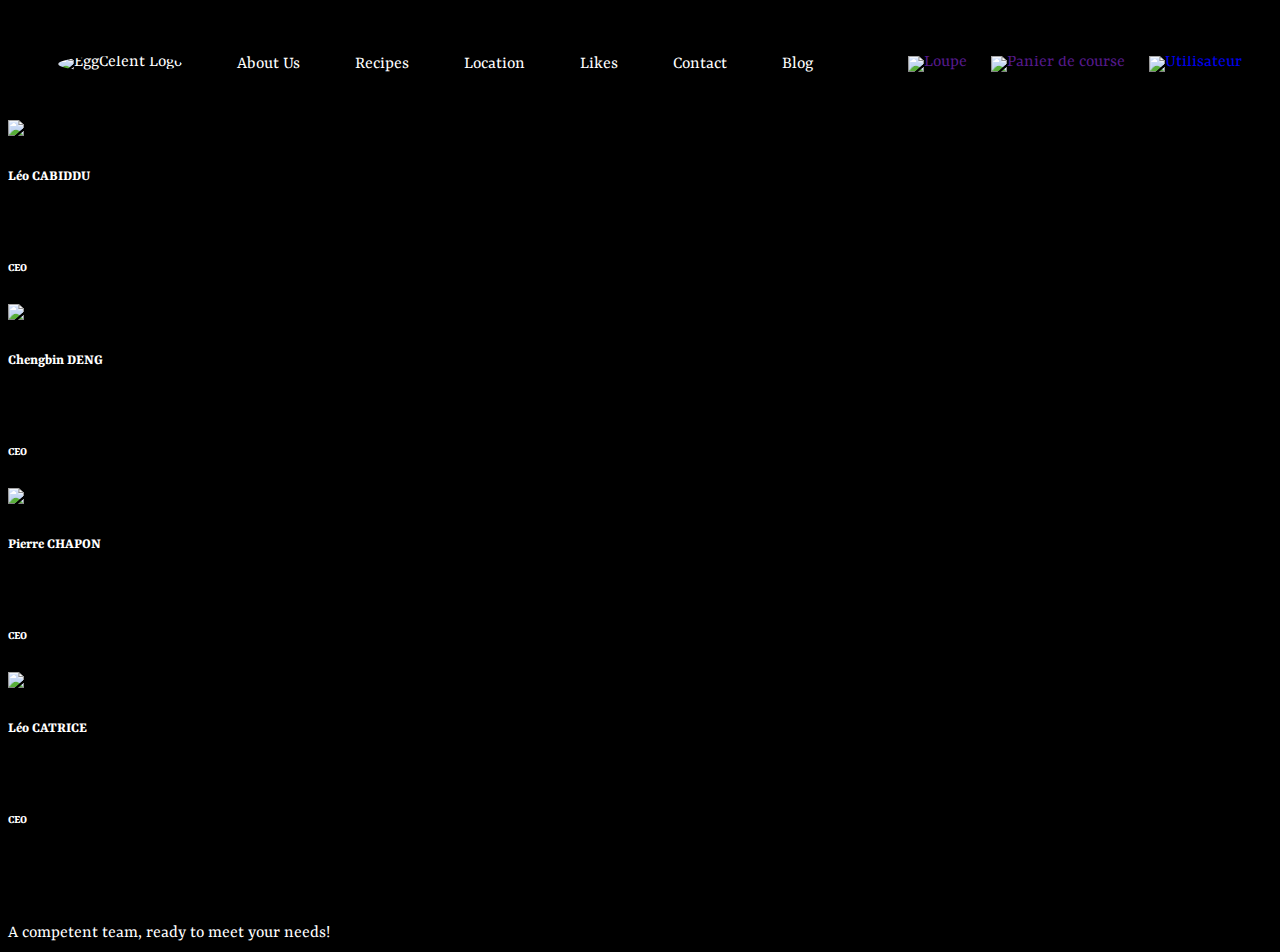
==== index_aboutus.html @ 0767f554 "Update index_aboutus.html" ====
<!doctype html> 


<html>
 <head>
 <title>Egg'Cellent</title>
	<meta charset="utf-8">
	<link rel="stylesheet" type="text/css" href="css/style.css">
 </head>

 <div class="nav">
      <a href="../egg-celent/index.html">
        <img class="nav-logo" src="images/logo.png" alt="EggCelent Logo">
      </a>
      <a href="../egg-celent/index.html">About Us</a>
      <a href="../egg-celent/recipes.html">Recipes</a>
      <a href="../egg-celent/location.html">Location</a>
      <a href="../egg-celent/likes.html">Likes</a>
      <a href="contact.html">Contact</a>
      <a href="blog.html">Blog</a>

      <ul>
        <li>
          <a href="">
            <img src="images/icons/loupe.png" alt="Loupe" width="50">
          </a>
        </li>
        <li>
          <a href="">
            <img src="images/icons/shopping-basket.png" alt="Panier de course" width="50">
          </a>
        </li>
        <li>
          <a href="../egg-celent/account.html">
            <img src="images/icons/user.png" alt="Utilisateur" width="50">
          </a>
        </li>
      </ul>
    </div>

    <div class="photo_profile">
    <img class="photo_profile" src="images/leo_cbd.png">
    <h5>  Léo CABIDDU</h5>
    <br>
    <h6>CEO</h6>
    </div>
    <div class="photo_profile">
    <img class="photo_profile" src="images/dcb.png">
    <h5>Chengbin DENG</h5>
    <br>
    <h6>CEO</h6> 
    </div>
    <div class="photo_profile"> 
    <img class="photo_profile" src="images/pierre_cpn.png">
    <h5>Pierre CHAPON</h5>
    <br>
    <h6>CEO</h6>
      </div>
    <div class="photo_profile"> 
    <img class="photo_profile" src="images/leo_cte.png">
    <h5>Léo CATRICE</h5>
    <br>
    <h6>CEO</h6>
    </div>
  

 <br>
  <br>
   <br>

<div class="value">
<h7>A competent team, ready to meet your needs!</h7>
</div>

</html>
---- css/style.css ----
@import url("https://fonts.googleapis.com/css2?family=Yrsa&display=swap");

@import url("components/container.css");
@import url("components/avatar.css");
@import url("components/button.css");
@import url("components/banner.css");
@import url("components/card.css");
@import url("components/banner_2.css");



@import url("components/photo_Aboutus.css");
@import url("components/button_Aboutus.css");
@import url("components/banner_Aboutus.css");
@import url("components/photo_profile_Aboutus.css");
@import url("components/title_Likes.css");
@import url("components/Cards_Likes.css");
@import url("components/title_blog.css");
@import url("components/text_blog.css");


@import url("components/container.css");
@import url("components/avatar.css");
@import url("components/button.css");
@import url("components/banner.css");
@import url("components/nav.css");
@import url("components/card.css");
@import url("components/cards.css");
@import url("components/recipes.css");
@import url("components/location.css");
@import url("components/likes.css");
@import url("components/account.css");
@import url("components/panier.css");

body {
  background-color: #000000;
  font-family: 'yrsa', serif;
  font-size: 18px;
  color: white;
}
h1, h2, h3 {
  background-color: #000000;
  font-family: 'yrsa', serif;
  font-weight: bold;
  color: white;
}
a {
  background-color: #000000;
  text-decoration: none;
}
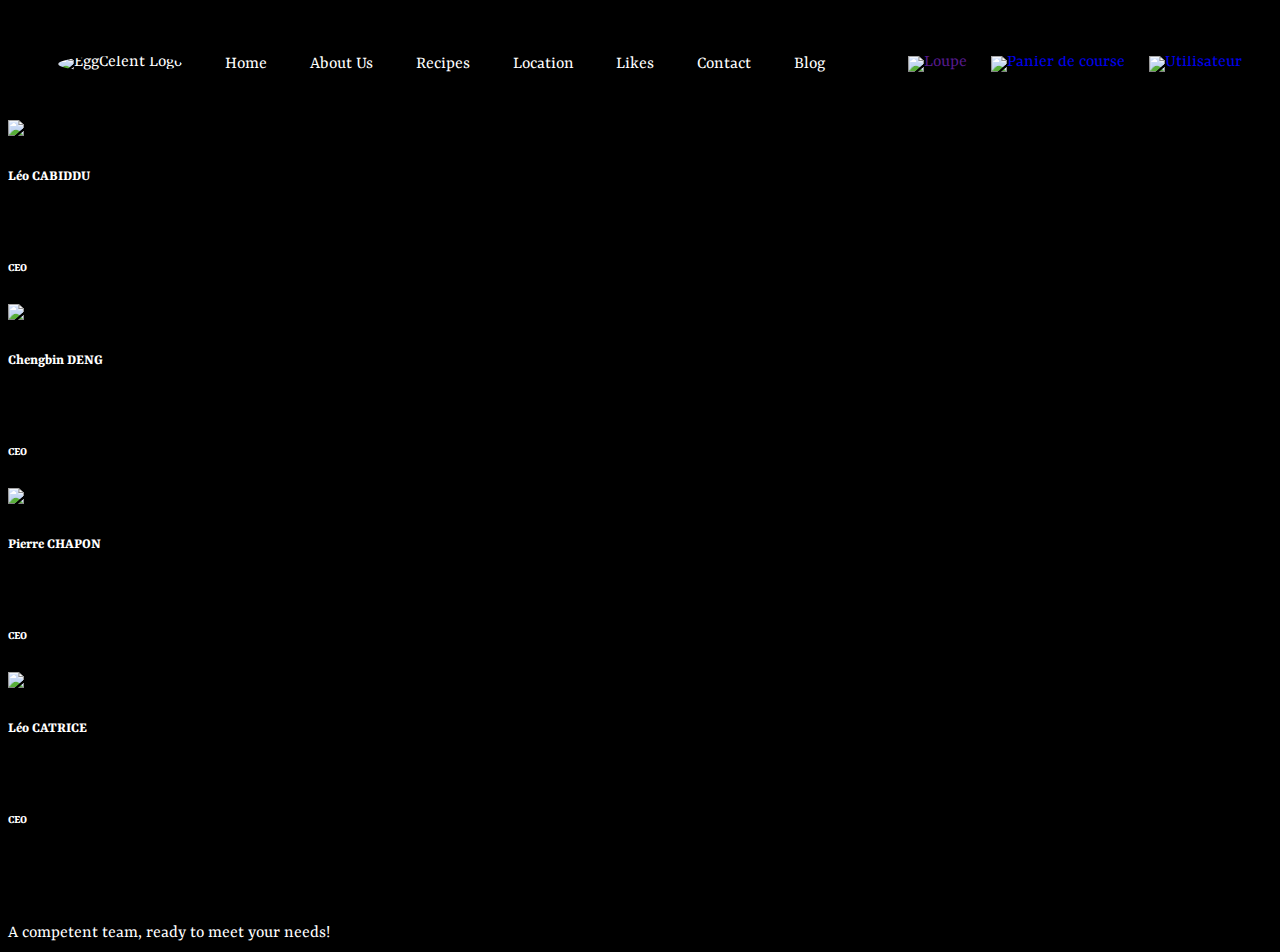
==== commit 411c1399: "Update index_aboutus.html" ====
--- a/index_aboutus.html
+++ b/index_aboutus.html
@@ -9,34 +9,35 @@
  </head>
 
  <div class="nav">
-      <a href="../egg-celent/index.html">
-        <img class="nav-logo" src="images/logo.png" alt="EggCelent Logo">
-      </a>
-      <a href="../egg-celent/index.html">About Us</a>
-      <a href="../egg-celent/recipes.html">Recipes</a>
-      <a href="../egg-celent/location.html">Location</a>
-      <a href="../egg-celent/likes.html">Likes</a>
-      <a href="contact.html">Contact</a>
-      <a href="blog.html">Blog</a>
-
-      <ul>
-        <li>
-          <a href="">
-            <img src="images/icons/loupe.png" alt="Loupe" width="50">
-          </a>
-        </li>
-        <li>
-          <a href="">
-            <img src="images/icons/shopping-basket.png" alt="Panier de course" width="50">
-          </a>
-        </li>
-        <li>
-          <a href="../egg-celent/account.html">
-            <img src="images/icons/user.png" alt="Utilisateur" width="50">
-          </a>
-        </li>
-      </ul>
-    </div>
+            <a href="index.html">
+              <img class="nav-logo" src="images/logo.png" alt="EggCelent Logo">
+            </a>
+            <a href="index.html"><HEAD></HEAD>Home</a>
+            <a href="index_aboutus.html">About Us</a>
+            <a href="recipes.html">Recipes</a>
+            <a href="index_location.html">Location</a>
+            <a href="index_likes.html">Likes</a>
+            <a href="index_contact.html">Contact</a>
+            <a href="index_blog.html">Blog</a>
+      
+            <ul>
+              <li>
+                <a href="">
+                  <img src="images/icons/loupe.png" alt="Loupe" width="50">
+                </a>
+              </li>
+              <li>
+                <a href="index_panier.html">
+                  <img src="images/icons/shopping-basket.png" alt="Panier de course" width="50">
+                </a>
+              </li>
+              <li>
+                <a href="index_account.html">
+                  <img src="images/icons/user.png" alt="Utilisateur" width="50">
+                </a>
+              </li>
+            </ul>
+        </div>
 
     <div class="photo_profile">
     <img class="photo_profile" src="images/leo_cbd.png">
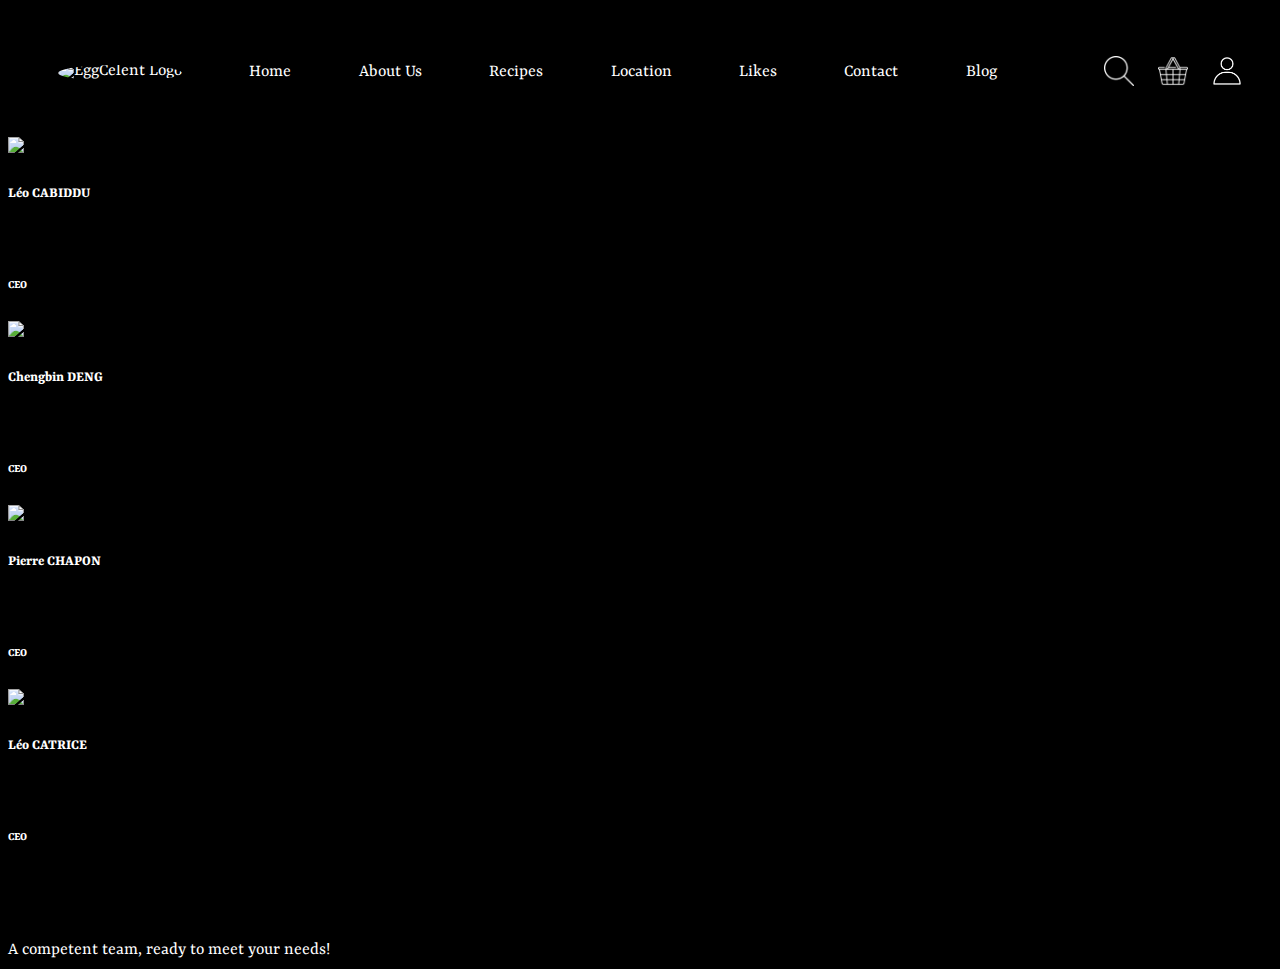
==== commit 62d25c10: "Update index_aboutus.html" ====
--- a/index_aboutus.html
+++ b/index_aboutus.html
@@ -41,7 +41,7 @@
 
     <div class="photo_profile">
     <img class="photo_profile" src="images/leo_cbd.png">
-    <h5>  Léo CABIDDU</h5>
+	    <h5> <a herf="https://leocabiddu.github.io/my-profile/" target="_blank"> Léo CABIDDU</a></h5>
     <br>
     <h6>CEO</h6>
     </div>
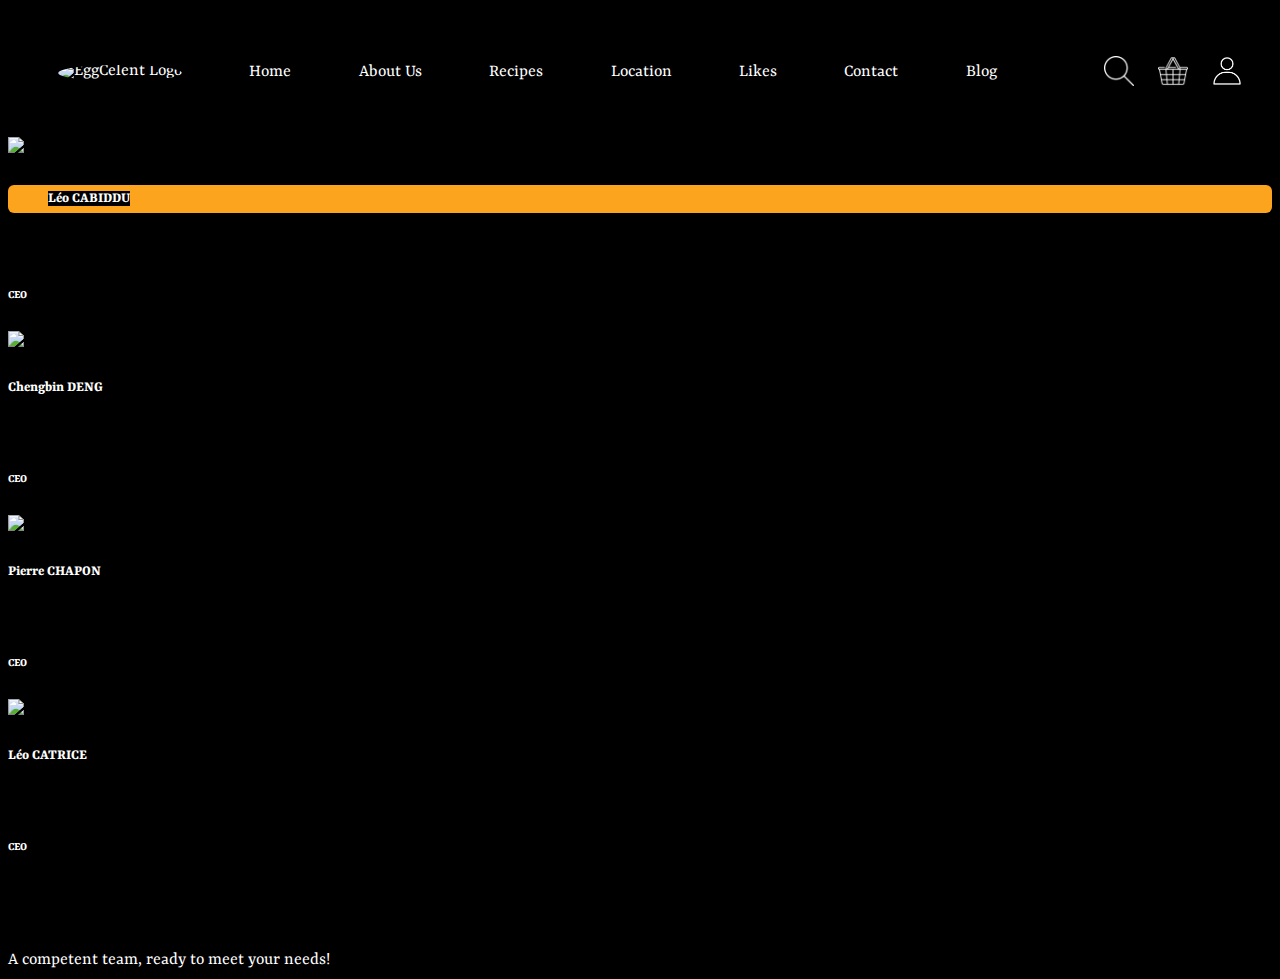
==== commit d1e3ab25: "Update index_aboutus.html" ====
--- a/index_aboutus.html
+++ b/index_aboutus.html
@@ -41,7 +41,7 @@
 
     <div class="photo_profile">
     <img class="photo_profile" src="images/leo_cbd.png">
-	    <h5> <a herf="https://leocabiddu.github.io/my-profile/" target="_blank"> Léo CABIDDU</a></h5>
+	    <h5 class="btn-orange"> <a herf="https://leocabiddu.github.io/my-profile/" target="_blank"> Léo CABIDDU</a></h5>
     <br>
     <h6>CEO</h6>
     </div>
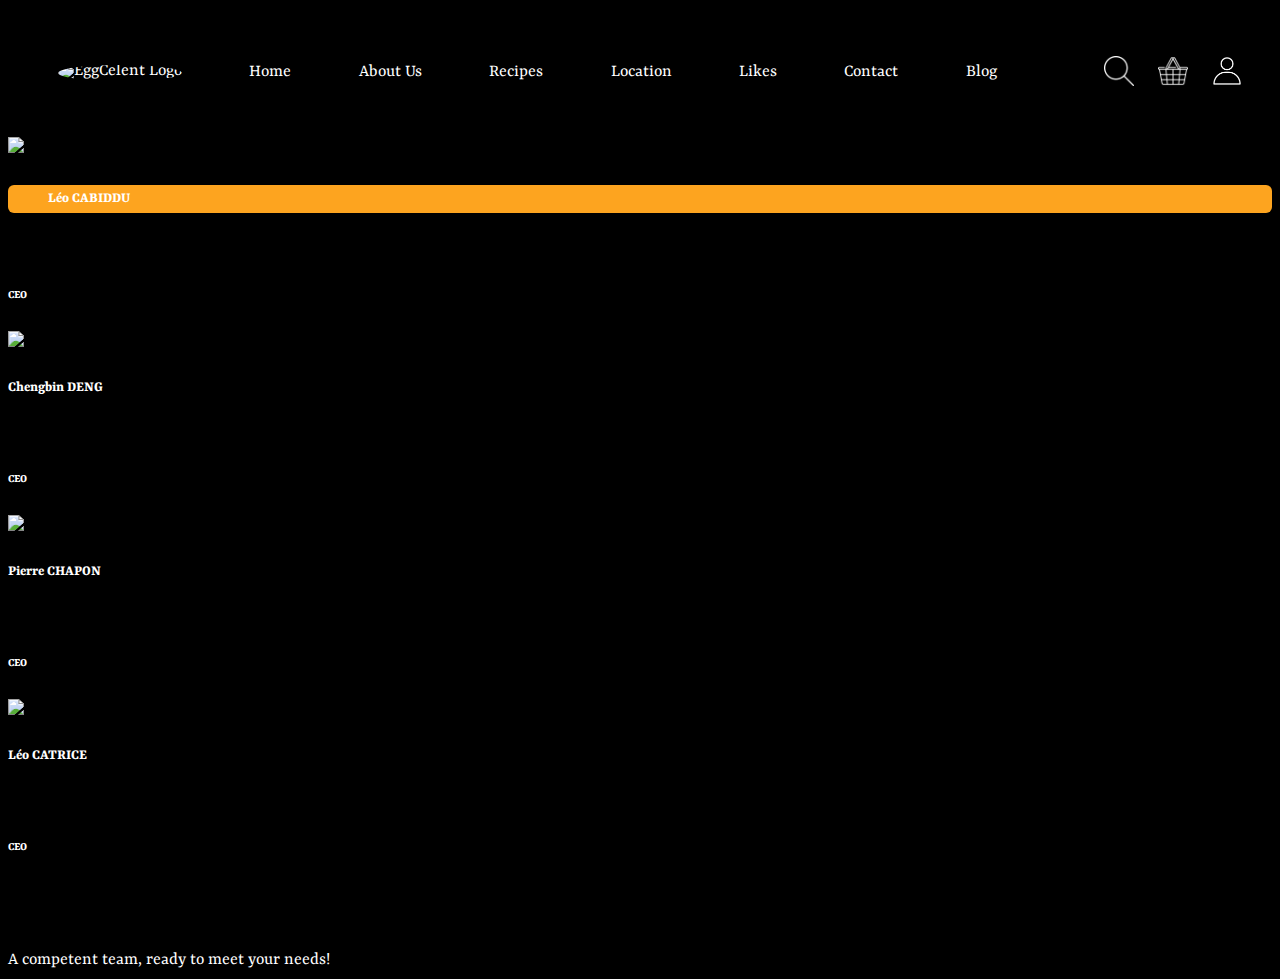
==== commit a5f41a4b: "Update index_aboutus.html" ====
--- a/index_aboutus.html
+++ b/index_aboutus.html
@@ -40,8 +40,9 @@
         </div>
 
     <div class="photo_profile">
-    <img class="photo_profile" src="images/leo_cbd.png">
-	    <h5 class="btn-orange"> <a herf="https://leocabiddu.github.io/my-profile/" target="_blank"> Léo CABIDDU</a></h5>
+    <a herf="https://leocabiddu.github.io/my-profile/" target="_blank">
+	    <img class="photo_profile" src="images/leo_cbd.png"> </a>
+	    <h5 class="btn-orange">  Léo CABIDDU</h5>
     <br>
     <h6>CEO</h6>
     </div>
